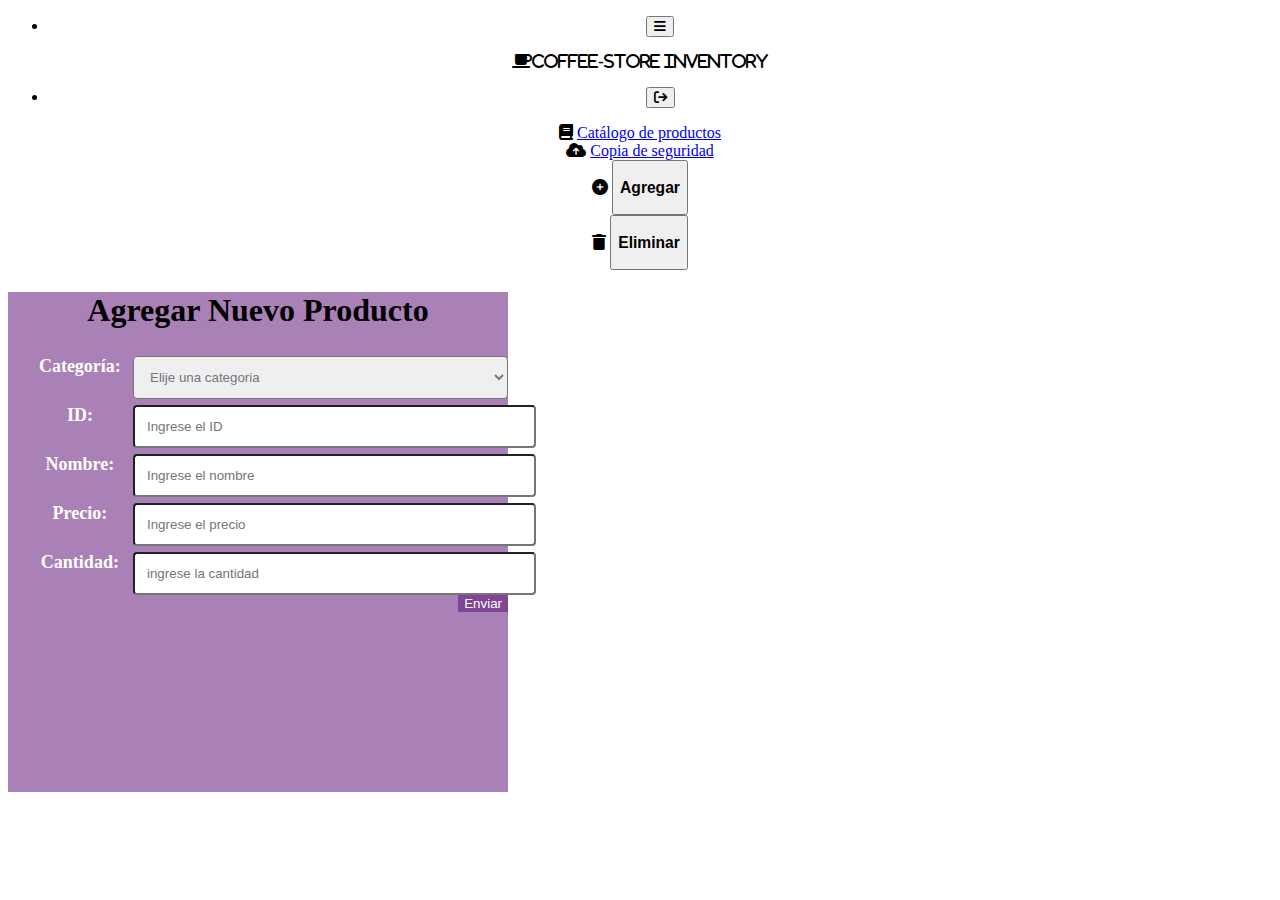
==== AGREGAR.html @ 89890a6f "Add files via upload" ====
<!DOCTYPE html>
<html lang="en">
<!-- Resto del código -->

<head>
    <meta charset="UTF-8">
    <meta name="viewport" content="width=device-width, initial-scale=1.0">
    <meta http‐equiv="refresh" content="20;URL=./2PantillaBasica.htm">
    <title>Agregar</title>
    <!--FONT AWESONE-->
    <link rel="stylesheet" href="https://cdnjs.cloudflare.com/ajax/libs/font-awesome/6.5.1/css/all.min.css">
    <link rel="stylesheet" type="text/css" href="css/normalize.css">
    <link rel="stylesheet" type="text/css" href="css/style.css">

    <style>
        input[type=text],
        select,
        textarea {
            width: 100%;
            padding: 12px;
            border-radius: 4px;
            resize: vertical;
        }

        input[type=number]::-webkit-inner-spin-button,
        input[type=number]::-webkit-outer-spin-button {
            -webkit-appearance: none;
            margin: 0;

        }

        input[type=number] {
            -moz-appearance: textfield;
            width: 100%;
            padding: 12px;
            border-radius: 4px;
            resize: vertical;
        }

        .col-25 {
            float: left;
            width: 25%;
            margin-top: 6px;
        }

        .col-75 {
            float: left;
            width: 75%;
            margin-top: 6px;
        }

        /* Clear floats after the columns */
        .row:after {
            content: "";
            display: table;
            clear: both;
        }

        input[type=submit] {
            background-color: #804595;
            color: white;
            border: none;

            cursor: pointer;
            float: right;
        }

        .mensaje-notificacion {
            display: none;
            /* Inicialmente oculto */
            background-color: #4caf50;
            color: #ffffff;
            padding: 10px;
            border-radius: 5px;
            margin-top: 10px;
        }
    </style>

</head>

<body>
    <nav class="barra">
        <ul class="nav-main">
            <li>
                <button type="button"><i class="fa fa-bars"></i></button>
            </li>
        </ul>
        <i class="fa fa-coffee">Coffee-Store Inventory</i>
        <ul class="nav-menu-right">
            <li>
                <button type="button"><i class="fa fa-sign-out"></i></button>
            </li>
        </ul>
    </nav>
    <!--FIN DEL NAV WOW-->
    <aside class="opciones">
        <div class="catalogo">
            <i class="fa fa-book"></i> <a href="catalogo.html">Cat&aacute;logo de productos</a>
        </div>
        <div class="copia">
            <i class="fa fa-cloud-upload"></i> <a href="copia.html">Copia de seguridad</a>
        </div>
        <div class="agregar">
            <i class="fa fa-plus-circle"></i>
            <button type="button">
                <h3>Agregar</h3>
            </button>
        </div>
        <div class="agregar">
            <i class="fa fa-trash"></i>
            <button type="button">
                <h3>Eliminar</h3>
            </button>
        </div>
    </aside>
    <!--TERMINA LA BARRA DE OPCIONES-->

    <section class="contenido">
        <div class="formulario" style="background-color: #a981b6; width: 500px; height: 500px">

                <form action="procesar_formulario.php" method="post">
                    <h1>Agregar Nuevo Producto</h1>
                    <div class="row">
                        <div class="col-25">
                            <label for="categoria">Categoría:</label>
                        </div>
                        <div class="col-75">
                            <select id="categoria" name="categoria" style="color: #75757f;" required>
                                <option value="">Elije una categoria</option>
                                <option value="alimentos">Alimentos</option>
                                <option value="bebidas">Bebidas</option>
                                <option value="electronicos">Electrónicos</option>
                                <!-- Agrega más opciones según tus necesidades -->
                            </select>
                        </div>
                    </div>

                    <div class="row">
                        <div class="col-25">
                            <label for="id">ID:</label>
                        </div>
                        <div class="col-75">
                            <input type="text" id="id" name="id" placeholder="Ingrese el ID" required>
                        </div>
                    </div>

                    <div class="row">
                        <div class="col-25">
                            <label for="nombre">Nombre:</label>
                        </div>
                        <div class="col-75">
                            <input type="text" id="nombre" name="nombre" placeholder="Ingrese el nombre" required>
                        </div>
                    </div>

                    <div class="row">
                        <div class="col-25">
                            <label for="precio">Precio:</label>
                        </div>
                        <div class="col-75">
                            <input type="number" id="precio" name="precio" min="0" step="0.01"
                                placeholder="Ingrese el precio" required>
                        </div>
                    </div>

                    <div class="row">
                        <div class="col-25">
                            <label for="cantidad">Cantidad:</label>
                        </div>
                        <div class="col-75">
                            <input type="number" id="cantidad" name="cantidad" min="1" placeholder="ingrese la cantidad"
                                required>
                        </div>
                    </div>
                    <div class="row">
                        <input type="submit" value="Enviar">
                    </div>


                </form>

        </div>

    </section>
</body>

</html>
---- css/style.css ----
body{
    text-align: center;
}

#cabecera{
    position: relative;
    color: #A770B2;
    font-size: 20px;
    font-family: "Sonsie One";
    font-weight: 400;
    word-wrap: break-word
    
}

#seccion{
    width: 40%; 
    height: 600px; 
    position: relative; 
    background: #A770B2; 
    flex-direction: column; 
    justify-content: flex-start; 
    display: inline-flex;
}

h2{
    color: white;
    font-size: 36px;
    font-family: Sora;
    font-weight: 700;
    word-wrap: break-word;
    text-align: center;
}

#etiqueta{
    width: 400px; 
    height: 90px; 
    position: relative;
    text-align: left;
}

#fname{
    width: 500px; 
    height: 60px; 
    left: 40px; 
    top: 30px; 
    position: absolute; 
    background: #C59FCB; 
    box-shadow: 0px 4px 4px rgba(0, 0, 0, 0.10); 
    border-radius: 6px;
    font-size: 17px; 
    font-family: Sora; 
    font-weight: 300; 
    word-wrap: break-word;
    text-align: justify;
}

#fname::placeholder{
    color: rgba(255, 255, 255, 0.50);
}

label{
    color: white;
    margin-left: 15%;
    font-size: 18px;
    font-family: Sora;
    font-weight: 700;
    word-wrap: break-word
}

#boton{
    width: 4cm; 
    height: 1.5cm; 
    background: linear-gradient(180deg, #884299 0%, #884299 100%); 
    box-shadow: 0px 4px 4px rgba(0, 0, 0, 0.10); 
    border-radius: 6px; overflow: hidden;
    justify-content: center; 
    align-items: center; 
    display: inline-flex;
    color: white;
    font-size: 20px;
    font-family: Sora;
    font-weight: 700;
    word-wrap: break-word;
}

#boton2{
    width: 120px; 
    height: 41px; 
    padding-top: 6px; 
    padding-bottom: 10px; 
    padding-left: 14px; 
    padding-right: 13px; 
    box-shadow: 0px 4px 4px rgba(0, 0, 0, 0.40); 
    border-radius: 6px; 
    overflow: hidden; 
    border: 1px white solid; 
    justify-content: center; 
    align-items: center; 
    display: inline-flex;
    text-align: center; 
    color: white; 
    font-size: 20px; 
    font-family: Sora; 
    font-weight: 700; 
    word-wrap: break-word;
    background:none;
}
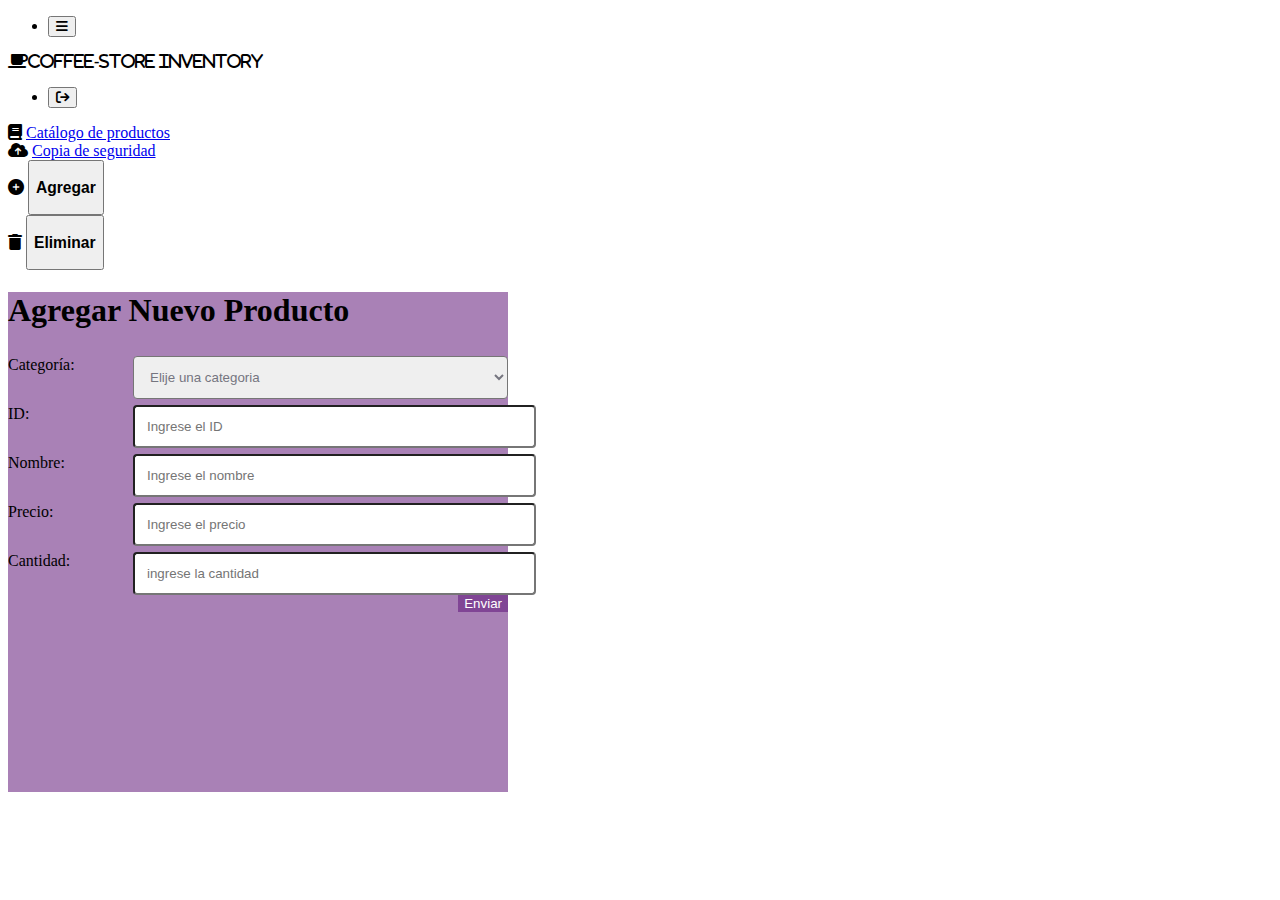
==== commit 1b1633e0: "Add files via upload" ====
--- a/AGREGAR.html
+++ b/AGREGAR.html
@@ -10,7 +10,7 @@
     <!--FONT AWESONE-->
     <link rel="stylesheet" href="https://cdnjs.cloudflare.com/ajax/libs/font-awesome/6.5.1/css/all.min.css">
     <link rel="stylesheet" type="text/css" href="css/normalize.css">
-    <link rel="stylesheet" type="text/css" href="css/style.css">
+    <link rel="stylesheet" type="text/css" href="css/style_agregar.css">
 
     <style>
         input[type=text],
@@ -95,10 +95,12 @@
     <!--FIN DEL NAV WOW-->
     <aside class="opciones">
         <div class="catalogo">
-            <i class="fa fa-book"></i> <a href="catalogo.html">Cat&aacute;logo de productos</a>
+            <i class="fa fa-book"></i> 
+            <a href="catalogo.html">Cat&aacute;logo de productos</a>
         </div>
         <div class="copia">
-            <i class="fa fa-cloud-upload"></i> <a href="copia.html">Copia de seguridad</a>
+            <i class="fa fa-cloud-upload"></i>
+             <a href="copia.html">Copia de seguridad</a>
         </div>
         <div class="agregar">
             <i class="fa fa-plus-circle"></i>
@@ -106,7 +108,7 @@
                 <h3>Agregar</h3>
             </button>
         </div>
-        <div class="agregar">
+        <div class="eliminar">
             <i class="fa fa-trash"></i>
             <button type="button">
                 <h3>Eliminar</h3>
